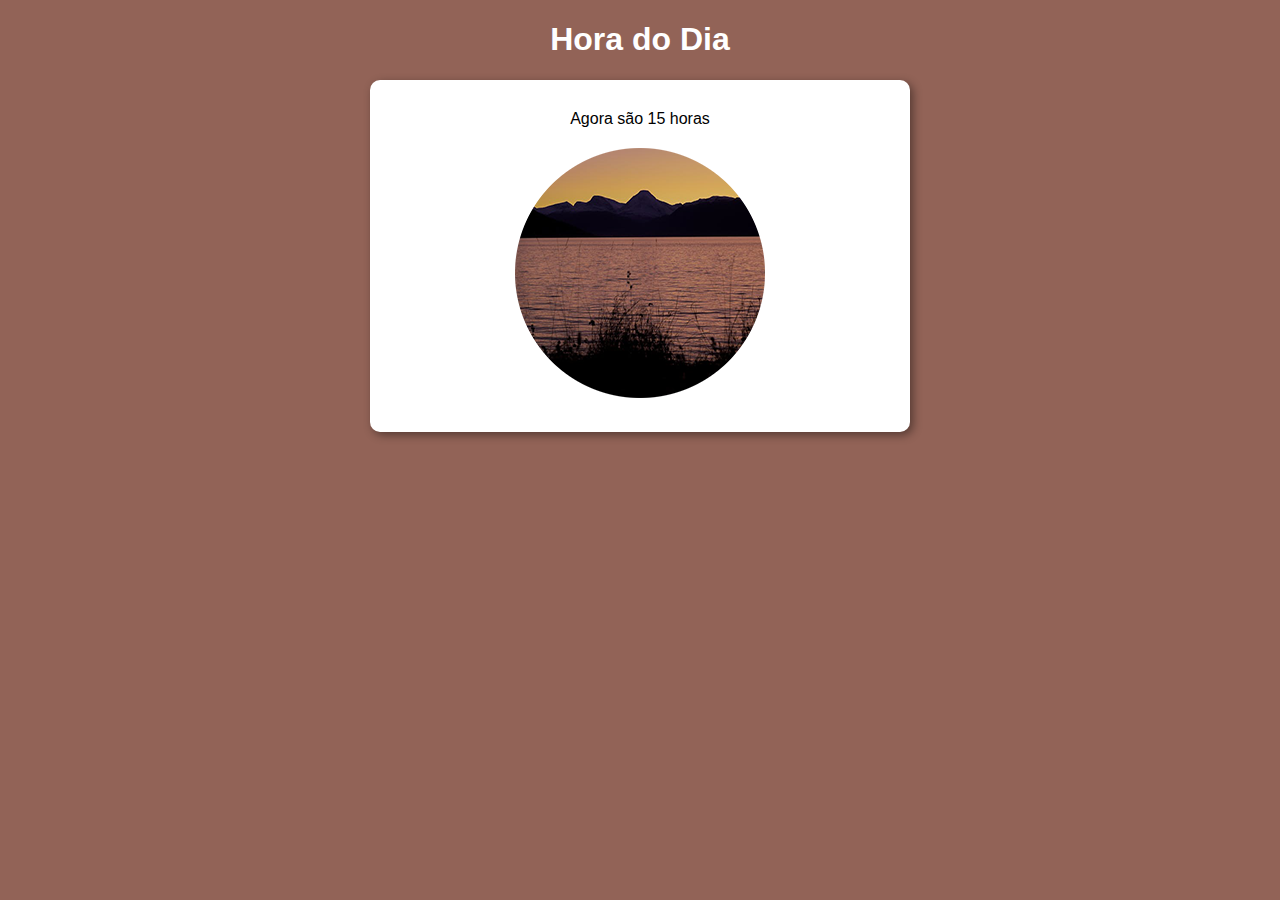
==== exercicios/ex014/modelo.html @ 89886240 "exercício 14 de JS" ====
<!DOCTYPE html>
<html lang="pt-br">
<head>
    <meta charset="UTF-8">
    <meta name="viewport" content="width=device-width, initial-scale=1.0">
    <title>Hora do Dia</title>
    <link rel="stylesheet" href="style.css">
</head>
<body onload="carregar()">
    <header>
        <h1>Hora do Dia</h1>
    </header>
    <section>
        <div id="msg">
            <p>Aqui vai aparecer a imagem</p>
        </div>
        <div id="foto">
            <img id="imagem" src="imagens/manha.png" alt="Foto de manhã">
        </div>
    </section>
    <script src="script.js"></script>
</body>
</html>
---- exercicios/ex014/style.css ----
@charset "UTF-8";

body {
    background-color: rgb(72, 139, 161);
    font-family: Arial, Helvetica, sans-serif;
}

header {
    color: white;
    text-align: center;
}

div {
    text-align: center;
    padding: 10px;
}

section {
    background-color: white;
    border-radius: 10px;
    padding: 20px;
    width: 500px;
    margin: auto;
    box-shadow: 3px 3px 10px rgba(0, 0, 0, 0.418);

}
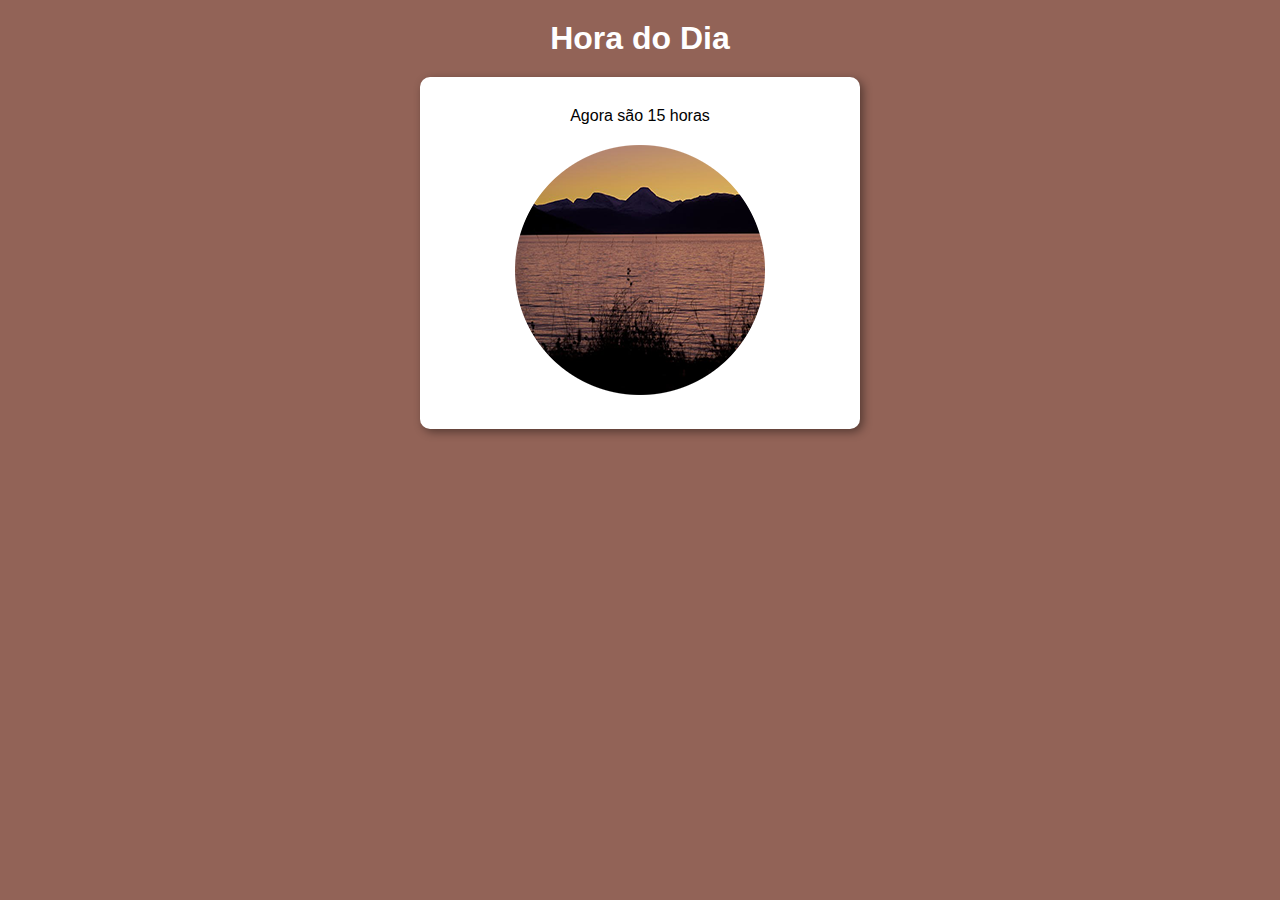
==== commit 3ea567ad: "atualizei" ====
--- a/exercicios/ex014/modelo.html
+++ b/exercicios/ex014/modelo.html
@@ -10,14 +10,16 @@
     <header>
         <h1>Hora do Dia</h1>
     </header>
-    <section>
-        <div id="msg">
-            <p>Aqui vai aparecer a imagem</p>
-        </div>
-        <div id="foto">
-            <img id="imagem" src="imagens/manha.png" alt="Foto de manhã">
-        </div>
-    </section>
+    <main>
+        <section>
+            <div id="msg">
+                <p>Aqui vai aparecer a imagem</p>
+            </div>
+            <div id="foto">
+                <img id="imagem" src="imagens/manha.png" alt="Foto de manhã">
+            </div>
+        </section>
+    </main>
     <script src="script.js"></script>
 </body>
 </html>--- a/exercicios/ex014/style.css
+++ b/exercicios/ex014/style.css
@@ -1,4 +1,9 @@
 @charset "UTF-8";
+
+* {
+    margin: 0px;
+    padding: 0px;
+}
 
 body {
     background-color: rgb(72, 139, 161);
@@ -8,7 +13,9 @@
 header {
     color: white;
     text-align: center;
+    padding: 20px;
 }
+
 
 div {
     text-align: center;
@@ -19,8 +26,9 @@
     background-color: white;
     border-radius: 10px;
     padding: 20px;
-    width: 500px;
+    width: 400px;
     margin: auto;
     box-shadow: 3px 3px 10px rgba(0, 0, 0, 0.418);
 
+
 }